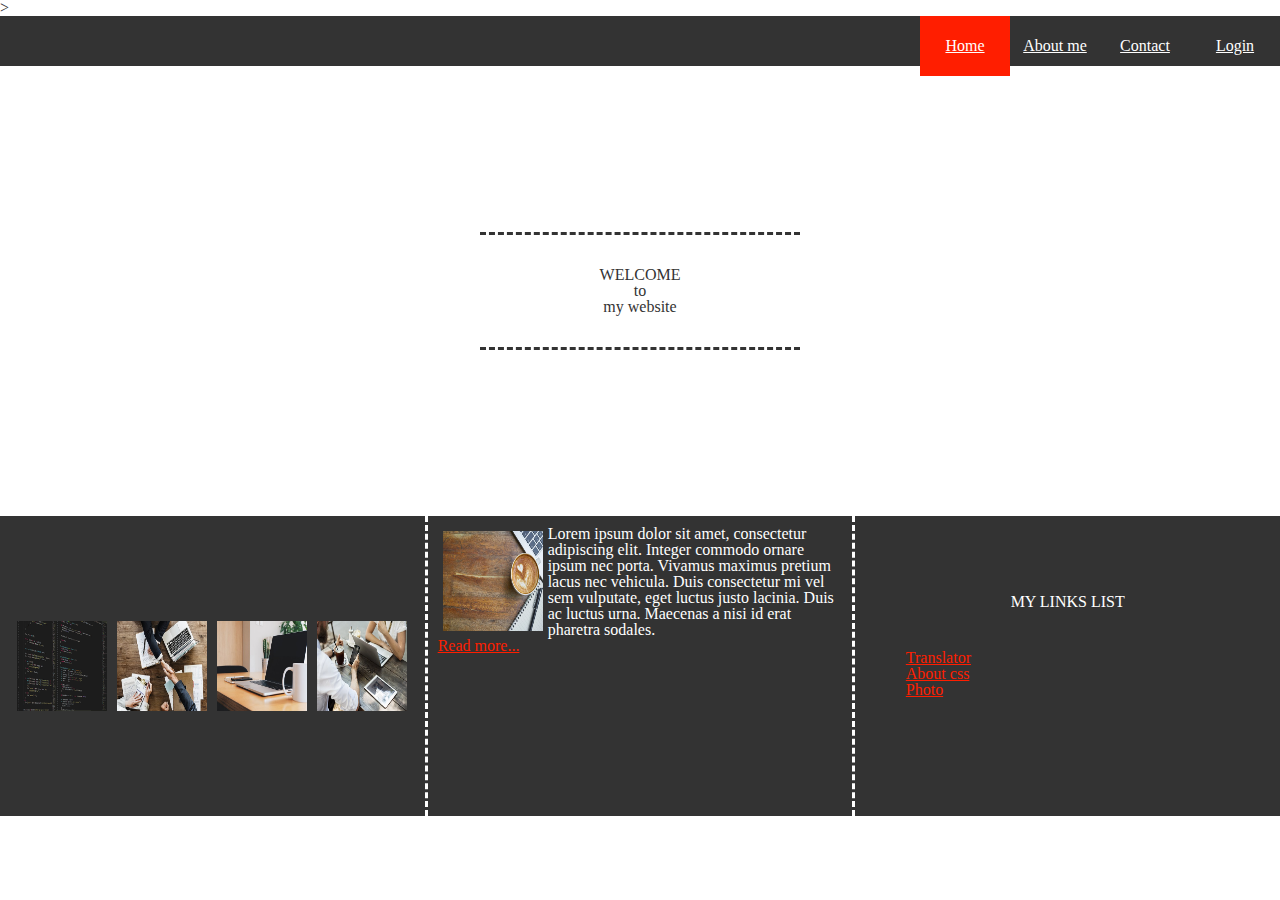
==== index.html @ 8d4c09d1 "Add html and css to home page" ====
<!DOCTYPE html>

<html lang="en">
    <head>
        <meta charset="utf-8">
        <title>First Website</title>
        <link rel="stylesheet" href="css/style.css">
    </head>>
    <body>
        <header>

            <a href="index.html" class="selected">Home</a>
            <a href="about.html">About me</a>
            <a href="contact.html">Contact</a>
            <a href="login.html">Login</a>

        </header>


        <div class="content">
            <div class="intro">
                <h1>WELCOME</h1>
                <p>to</p>
                <p>my website</p>
            </div>
        </div>

        <footer>

            <div class="left">

                <img class="bottomPicture"src="image/programming-1873854__340.png" alt="code" width="90" height="90" style="float: left">
                <img class="bottomPicture"src="image/business-3152586__340 (1).jpg" alt="hand" width="90" height="90" style="float: right">
                <img class="bottomPicture"src="image/office-925806__340.jpg" alt="laptop" width="90" height="90" >
                <img class="bottomPicture"src="image/agreement-2548138__340.jpg" alt="office" width="90" height="90" >
            </div>



            <div class="center">
                <img class="bottomPicture"src="image/coffee-2242213__340.jpg" alt="coffe" width="100" height="100" style="float: left">
                <p>Lorem ipsum dolor sit amet, consectetur adipiscing elit.
                    Integer commodo ornare ipsum nec porta. Vivamus maximus pretium lacus nec vehicula.
                    Duis consectetur mi vel sem vulputate, eget luctus justo lacinia. Duis ac luctus urna.
                    Maecenas a nisi id erat pharetra sodales.
                </p>
                <a href="https://www.w3schools.com">Read more...</a>
            </div>

            <div class="right">
                <p>MY LINKS LIST</p>
                <ul>
                    <li><a href="https://translate.google.pl">Translator</a></li>
                    <li><a href="https://css-tricks.com">About css</a></li>
                    <li><a href="https://pixabay.com">Photo</a></li>
                </ul>
            </div>

        </footer>

    </body>


</html>
---- css/style.css ----
/* http://meyerweb.com/eric/tools/css/reset/
   v2.0 | 20110126
   License: none (public domain)
*/

html, body, div, span, applet, object, iframe,
h1, h2, h3, h4, h5, h6, p, blockquote, pre,
a, abbr, acronym, address, big, cite, code,
del, dfn, em, img, ins, kbd, q, s, samp,
small, strike, strong, sub, sup, tt, var,
b, u, i, center,
dl, dt, dd, ol, ul, li,
fieldset, form, label, legend,
table, caption, tbody, tfoot, thead, tr, th, td,
article, aside, canvas, details, embed,
figure, figcaption, footer, header, hgroup,
menu, nav, output, ruby, section, summary,
time, mark, audio, video {
	margin: 0;
	padding: 0;
	border: 0;
	font-size: 100%;
	font: inherit;
	vertical-align: baseline;
}
/* HTML5 display-role reset for older browsers */
article, aside, details, figcaption, figure,
footer, header, hgroup, menu, nav, section {
	display: block;
}
body {
	line-height: 1;
}
ol, ul {
	list-style: none;
}
blockquote, q {
	quotes: none;
}
blockquote:before, blockquote:after,
q:before, q:after {
	content: '';
	content: none;
}
table {
	border-collapse: collapse;
	border-spacing: 0;
}

html {
    font-family: Garuda;
    font-size 16;
    color:#333333;
    background:#ffffff;
    height: 100%;
}

body {
    height: 100%;
}

header {
    width: 100%;
    height:50px;
    background: #333333;
    display: flex;
    flex-direction: row;
    flex-wrap: wrap;
    justify-content: flex-end;
    align-items: center;
}

header a {

    flex-basis: 90px;
    text-align: center;
    background: #333333;
    color:#ffffff;

}

header a.selected {
    background: #FF1E00;
    padding: 22px 0px;
}

div.content {
    width: 100%;
    height:50%;
    display: flex;
    flex-direction: row;
    flex-wrap: nowrap;
    justify-content: center;
    align-items: center
}

div.intro {
    width: 25%;
    height:25%;

    border-top: medium dashed #333333;
    border-bottom: medium dashed #333333;
    display: flex;
    flex-direction: column;
    flex-wrap: wrap;
    justify-content: center;
    align-items: center
}


footer {
    width: 100%;
    height:300px;
    background: #333333;
    display: flex;
    flex-direction: row;
    flex-wrap: nowrap;
    justify-content: flex-end
    align-items: center;
}

footer div {
    flex-basis: 33%;
    background: #333333;
    color:#ffffff;
    padding: 10px; 2px

}

footer div.left {
    display: flex;
    flex-direction: row;
    flex-wrap: wrap;
    justify-content: center;
    align-self: center


}

footer div.center {
    text-align: left;
    border-left: medium dashed #ffffff;
    border-right: medium dashed #ffffff;


}

img.bottomPicture {
padding: 5px; 5px
}


footer div.right {
    align-self: center;
    text-align: center;


    }

footer ul {
text-align: left;
margin: 10%; 20%
}

footer a {
color:#FF1E00;
flex-basis: 30%;

}
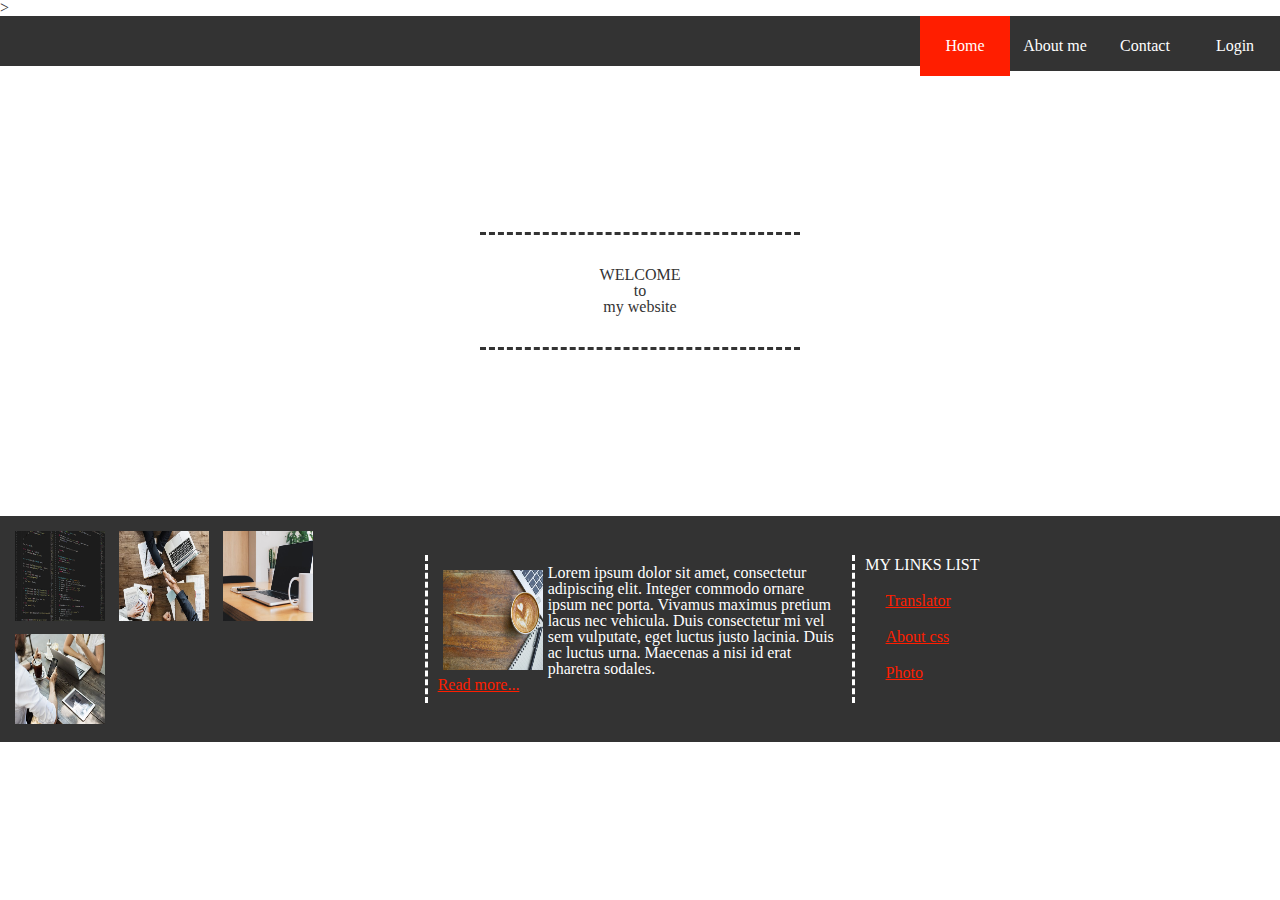
==== commit a71c152b: "Add flexbox. Remove underline from link" ====
--- a/index.html
+++ b/index.html
@@ -19,6 +19,7 @@
 
 
         <div class="content">
+
             <div class="intro">
                 <h1>WELCOME</h1>
                 <p>to</p>
@@ -30,10 +31,10 @@
 
             <div class="left">
 
-                <img class="bottomPicture"src="image/programming-1873854__340.png" alt="code" width="90" height="90" style="float: left">
-                <img class="bottomPicture"src="image/business-3152586__340 (1).jpg" alt="hand" width="90" height="90" style="float: right">
-                <img class="bottomPicture"src="image/office-925806__340.jpg" alt="laptop" width="90" height="90" >
-                <img class="bottomPicture"src="image/agreement-2548138__340.jpg" alt="office" width="90" height="90" >
+                <img class="bottomPicture"src="image/programming-1873854__340.png" alt="code" width="90" height="90">
+                <img class="bottomPicture"src="image/business-3152586__340 (1).jpg" alt="hand" width="90" height="90">
+                <img class="bottomPicture"src="image/office-925806__340.jpg" alt="laptop" width="90" height="90">
+                <img class="bottomPicture"src="image/agreement-2548138__340.jpg" alt="office" width="90" height="90">
             </div>
 
 
--- a/css/style.css
+++ b/css/style.css
@@ -68,20 +68,23 @@
     flex-wrap: wrap;
     justify-content: flex-end;
     align-items: center;
+
 }
 
 header a {
-
-    flex-basis: 90px;
+    width: 90px;
+    line-height: 50px;
     text-align: center;
+    align-self: center;
     background: #333333;
     color:#ffffff;
+    text-decoration: none
 
 }
 
 header a.selected {
     background: #FF1E00;
-    padding: 22px 0px;
+    padding: 5px 0px;
 }
 
 div.content {
@@ -110,60 +113,40 @@
 
 footer {
     width: 100%;
-    height:300px;
+    height: auto;
     background: #333333;
     display: flex;
-    flex-direction: row;
     flex-wrap: nowrap;
-    justify-content: flex-end
-    align-items: center;
+    justify-content: space-between;
+    align-items: center
 }
 
 footer div {
     flex-basis: 33%;
+    height:90%;
     background: #333333;
     color:#ffffff;
-    padding: 10px; 2px
-
-}
-
-footer div.left {
+    padding: 10px; 10px
     display: flex;
+    flex-wrap: wrap;
     flex-direction: row;
-    flex-wrap: wrap;
-    justify-content: center;
-    align-self: center
-
 
 }
 
 footer div.center {
-    text-align: left;
     border-left: medium dashed #ffffff;
     border-right: medium dashed #ffffff;
-
-
 }
 
 img.bottomPicture {
-padding: 5px; 5px
+    padding: 5px; 5px
 }
 
-
-footer div.right {
-    align-self: center;
-    text-align: center;
-
-
-    }
-
-footer ul {
-text-align: left;
-margin: 10%; 20%
+footer li {
+margin: 5%; 5%
 }
 
 footer a {
 color:#FF1E00;
-flex-basis: 30%;
 
 }
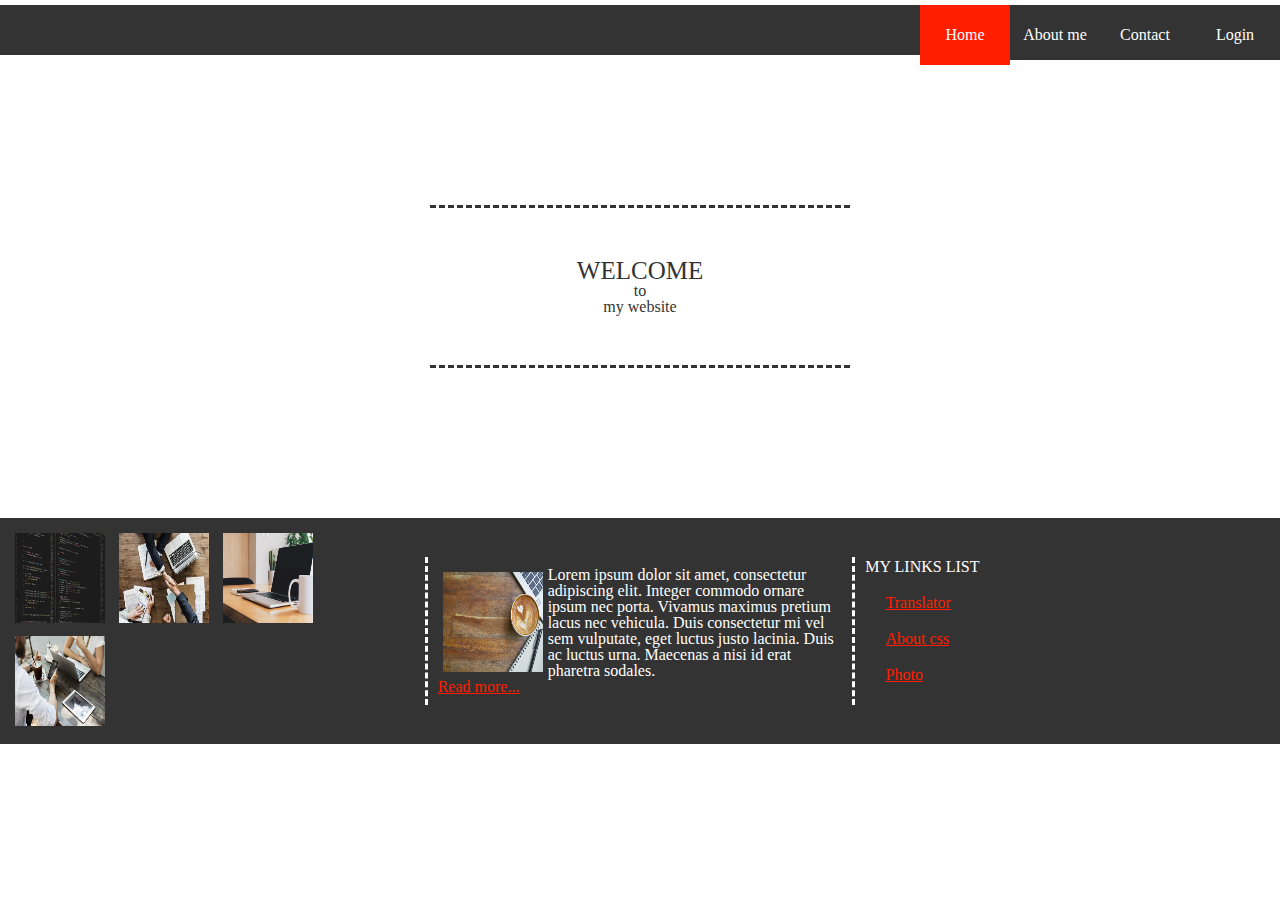
==== commit 51ef87c4: "Correct login form" ====
--- a/index.html
+++ b/index.html
@@ -6,7 +6,7 @@
         <meta charset="utf-8">
         <title>First Website</title>
         <link rel="stylesheet" href="css/style.css">
-    </head>>
+    </head>
     <body>
         <header>
 
@@ -14,30 +14,24 @@
             <a href="about.html">About me</a>
             <a href="contact.html">Contact</a>
             <a href="login.html">Login</a>
-
         </header>
 
 
         <div class="content">
-
             <div class="intro">
-                <h1>WELCOME</h1>
+                <h2>WELCOME</h2>
                 <p>to</p>
                 <p>my website</p>
             </div>
         </div>
 
         <footer>
-
             <div class="left">
-
-                <img class="bottomPicture"src="image/programming-1873854__340.png" alt="code" width="90" height="90">
-                <img class="bottomPicture"src="image/business-3152586__340 (1).jpg" alt="hand" width="90" height="90">
-                <img class="bottomPicture"src="image/office-925806__340.jpg" alt="laptop" width="90" height="90">
-                <img class="bottomPicture"src="image/agreement-2548138__340.jpg" alt="office" width="90" height="90">
+                <img src="image/programming-1873854__340.png" alt="code" width="90" height="90">
+                <img src="image/business-3152586__340 (1).jpg" alt="hand" width="90" height="90">
+                <img src="image/office-925806__340.jpg" alt="laptop" width="90" height="90">
+                <img src="image/agreement-2548138__340.jpg" alt="office" width="90" height="90">
             </div>
-
-
 
             <div class="center">
                 <img class="bottomPicture"src="image/coffee-2242213__340.jpg" alt="coffe" width="100" height="100" style="float: left">
@@ -57,7 +51,6 @@
                     <li><a href="https://pixabay.com">Photo</a></li>
                 </ul>
             </div>
-
         </footer>
 
     </body>
--- a/css/style.css
+++ b/css/style.css
@@ -49,7 +49,7 @@
 
 html {
     font-family: Garuda;
-    font-size 16;
+    font-size: 16px;
     color:#333333;
     background:#ffffff;
     height: 100%;
@@ -68,6 +68,7 @@
     flex-wrap: wrap;
     justify-content: flex-end;
     align-items: center;
+    margin-top: 5px;
 
 }
 
@@ -89,27 +90,33 @@
 
 div.content {
     width: 100%;
-    height:50%;
+    height:auto;
     display: flex;
     flex-direction: row;
     flex-wrap: nowrap;
     justify-content: center;
-    align-items: center
+    align-items: flex-start;
+    min-height: 400px;
 }
 
 div.intro {
+
     width: 25%;
     height:25%;
-
+    margin: 150px 0px;
+    padding: 50px;
     border-top: medium dashed #333333;
     border-bottom: medium dashed #333333;
     display: flex;
     flex-direction: column;
     flex-wrap: wrap;
-    justify-content: center;
+
     align-items: center
 }
 
+article {
+    padding: 30px 10px;
+}
 
 footer {
     width: 100%;
@@ -138,8 +145,8 @@
     border-right: medium dashed #ffffff;
 }
 
-img.bottomPicture {
-    padding: 5px; 5px
+img {
+    padding: 5px 5px
 }
 
 footer li {
@@ -148,5 +155,85 @@
 
 footer a {
 color:#FF1E00;
-
-}
+}
+
+form.loginForm {
+    width: 450px;
+    height: 210px;
+    background: url('../image/key-3348307__340.jpg') no-repeat;
+    background-position: -60px 20px;
+    align-self:center;
+   }
+
+h1 {
+    font-size: 25px;
+    font-weight: bold;
+    color:#FF1E00;
+    font-family: Garuda;
+    margin: 15px 0px
+}
+
+h2 {
+    font-size: 25px;
+    color:#333333;
+    font-family: Garuda;
+
+
+}
+
+input[type=text] {
+    padding:5px;
+    border:1px solid #333333;
+    border-radius: 5px;
+}
+
+input[type=password] {
+    padding:5px;
+    border:1px solid #333333;
+    border-radius: 5px;
+}
+
+
+input[type=submit] {
+    padding:5px 15px;
+    background:#FF1E00;
+    color: #ffffff;
+    font-weight: bold;
+    cursor:pointer;
+    border-radius: 5px;
+}
+
+button {
+    padding:5px 15px;
+    background-color:#FF1E00;
+    color: #ffffff;
+    font-weight: bold;
+    cursor:pointer;
+    border-radius: 5px;
+    text-align: center;
+
+}
+
+textarea{
+   padding:5px;
+   border:1px solid #333333;
+   border-radius: 5px;
+}
+
+
+fieldset {
+    padding:25px;
+    border:1px solid #333333;
+    border-radius: 5px;
+
+}
+
+.loginForm fieldset {
+    padding-left: 215px;
+    height: 171px;
+
+}
+
+.loginForm label {
+    color: #ffffff
+}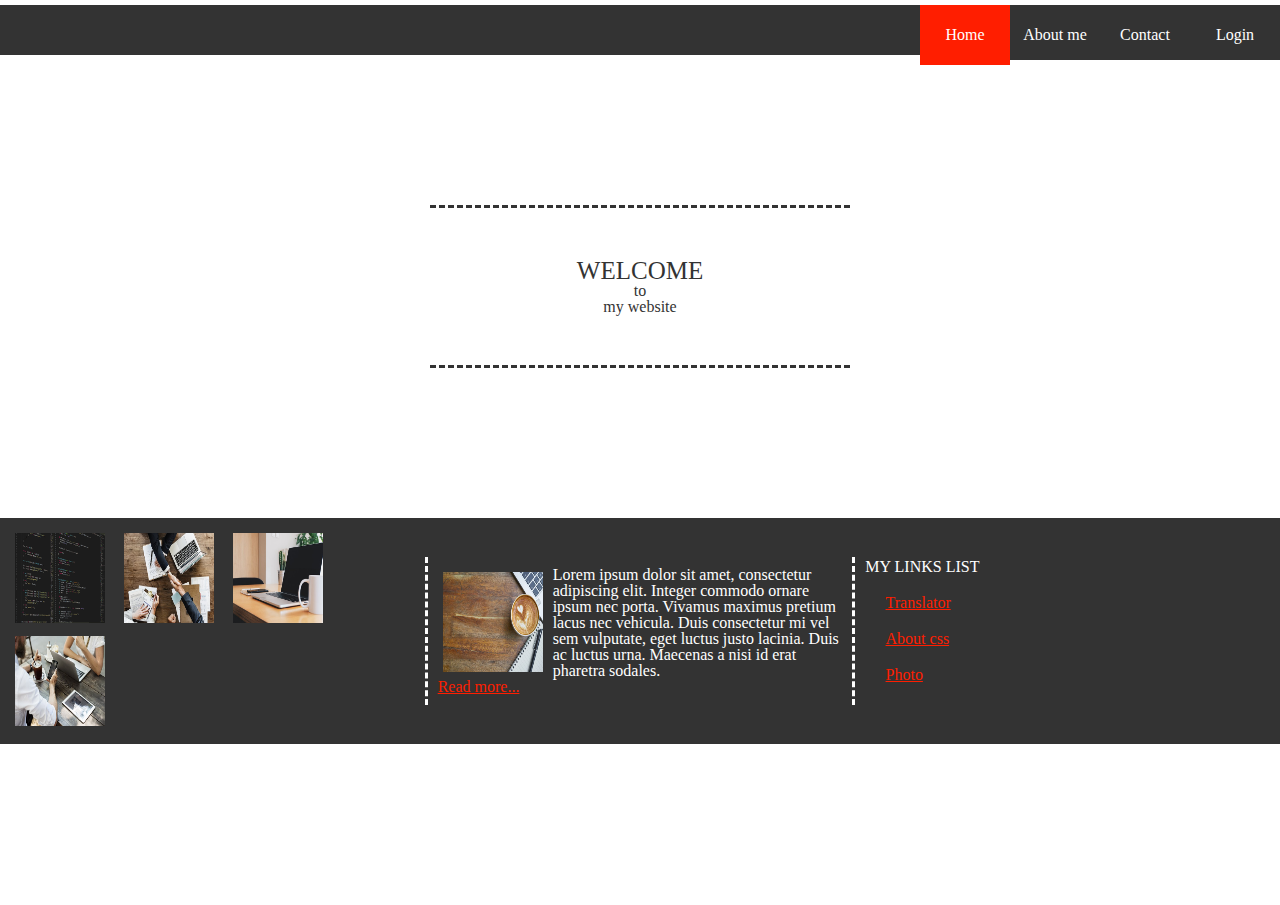
==== commit ed35cf48: "Adjustment html, addEventListener to js" ====
--- a/index.html
+++ b/index.html
@@ -9,9 +9,8 @@
     </head>
     <body>
         <header>
-
             <a href="index.html" class="selected">Home</a>
-            <a href="about.html">About me</a>
+            <a href="aboutMe.html">About me</a>
             <a href="contact.html">Contact</a>
             <a href="login.html">Login</a>
         </header>
@@ -27,14 +26,14 @@
 
         <footer>
             <div class="left">
-                <img src="image/programming-1873854__340.png" alt="code" width="90" height="90">
-                <img src="image/business-3152586__340 (1).jpg" alt="hand" width="90" height="90">
-                <img src="image/office-925806__340.jpg" alt="laptop" width="90" height="90">
-                <img src="image/agreement-2548138__340.jpg" alt="office" width="90" height="90">
+                <img class="small" src="image/programming-1873854__340.png" alt="code">
+                <img class="small" src="image/business-3152586__340.jpg" alt="hand">
+                <img class="small" src="image/office-925806__340.jpg" alt="laptop">
+                <img class="small" src="image/agreement-2548138__340.jpg" alt="office">
             </div>
 
             <div class="center">
-                <img class="bottomPicture"src="image/coffee-2242213__340.jpg" alt="coffe" width="100" height="100" style="float: left">
+                <img class="medium" class="bottomPicture" src="image/coffee-2242213__340.jpg" alt="coffe">
                 <p>Lorem ipsum dolor sit amet, consectetur adipiscing elit.
                     Integer commodo ornare ipsum nec porta. Vivamus maximus pretium lacus nec vehicula.
                     Duis consectetur mi vel sem vulputate, eget luctus justo lacinia. Duis ac luctus urna.
--- a/css/style.css
+++ b/css/style.css
@@ -37,7 +37,7 @@
 blockquote, q {
 	quotes: none;
 }
-blockquote:before, blockquote:after,
+blockquo</article>te:before, blockquote:after,
 q:before, q:after {
 	content: '';
 	content: none;
@@ -46,6 +46,8 @@
 	border-collapse: collapse;
 	border-spacing: 0;
 }
+
+/* body */
 
 html {
     font-family: Garuda;
@@ -69,7 +71,6 @@
     justify-content: flex-end;
     align-items: center;
     margin-top: 5px;
-
 }
 
 header a {
@@ -79,8 +80,7 @@
     align-self: center;
     background: #333333;
     color:#ffffff;
-    text-decoration: none
-
+    text-decoration: none;
 }
 
 header a.selected {
@@ -100,7 +100,6 @@
 }
 
 div.intro {
-
     width: 25%;
     height:25%;
     margin: 150px 0px;
@@ -110,13 +109,14 @@
     display: flex;
     flex-direction: column;
     flex-wrap: wrap;
-
     align-items: center
 }
 
 article {
     padding: 30px 10px;
 }
+
+
 
 footer {
     width: 100%;
@@ -133,37 +133,48 @@
     height:90%;
     background: #333333;
     color:#ffffff;
-    padding: 10px; 10px
-    display: flex;
-    flex-wrap: wrap;
-    flex-direction: row;
-
+    padding: 10px;
 }
 
 footer div.center {
     border-left: medium dashed #ffffff;
     border-right: medium dashed #ffffff;
+    float: left;
 }
 
 img {
-    padding: 5px 5px
-}
+    padding: 5px 10px 5px 5px
+}
+
+img.articleImg{
+    float: left;
+    width:320px;
+    height:210px
+
+}
+
+.center img {
+    float: left;
+}
+
+.small {
+    width: 90px;
+    height: 90px;
+}
+
+.medium {
+    width: 100px;
+    height: 100px;
+}
+
 
 footer li {
-margin: 5%; 5%
+margin: 5%;
 }
 
 footer a {
 color:#FF1E00;
 }
-
-form.loginForm {
-    width: 450px;
-    height: 210px;
-    background: url('../image/key-3348307__340.jpg') no-repeat;
-    background-position: -60px 20px;
-    align-self:center;
-   }
 
 h1 {
     font-size: 25px;
@@ -177,22 +188,27 @@
     font-size: 25px;
     color:#333333;
     font-family: Garuda;
-
+}
+
+#sendForm {
+    display: flex;
+    flex-direction: row;
 
 }
 
 input[type=text] {
+    margin: 0px 0px 20px 0px;
     padding:5px;
     border:1px solid #333333;
     border-radius: 5px;
 }
 
 input[type=password] {
+    margin: 0px 0px 20px 0px;
     padding:5px;
     border:1px solid #333333;
     border-radius: 5px;
 }
-
 
 input[type=submit] {
     padding:5px 15px;
@@ -204,7 +220,8 @@
 }
 
 button {
-    padding:5px 15px;
+    margin:  20px 0px 0px 0px;
+    padding: 5px 5px;
     background-color:#FF1E00;
     color: #ffffff;
     font-weight: bold;
@@ -214,23 +231,62 @@
 
 }
 
+#send {
+    float: right;
+}
+
+div.error {
+    display: none;
+    color: red;
+}
+
+div.error-login {
+    color: yellow;
+    font-weight: bold;
+    text-align: right;
+    display: none;
+}
+
+
+button:disabled {
+    background-color: #FF787C;
+    color: #E0E0E0;
+    cursor: auto;
+}
+
 textarea{
-   padding:5px;
-   border:1px solid #333333;
+   margin: 20px 0px 0px 0px;
+   padding: 5px;
+   border: 1px solid #333333;
    border-radius: 5px;
 }
 
 
 fieldset {
-    padding:25px;
-    border:1px solid #333333;
-    border-radius: 5px;
-
-}
-
-.loginForm fieldset {
-    padding-left: 215px;
-    height: 171px;
+    padding: 15px;
+    margin: 15px 5px;
+    border: 1px solid #333333;
+    border-radius: 5px;
+
+}
+
+form.loginForm {
+    display: flex;
+    flex-direction: column;
+    align-items: flex-end;
+    width: 450px;
+    height: 250px;
+    background: url('../image/key-3348307__340.jpg') no-repeat;
+    background-position: -60px 0px;
+    padding:15px 10px 0px 10px;
+
+}
+
+fieldset.login {
+    width: 470px;
+    height: 290px;
+    padding: 0px;
+    margin: 0px;
 
 }
 
